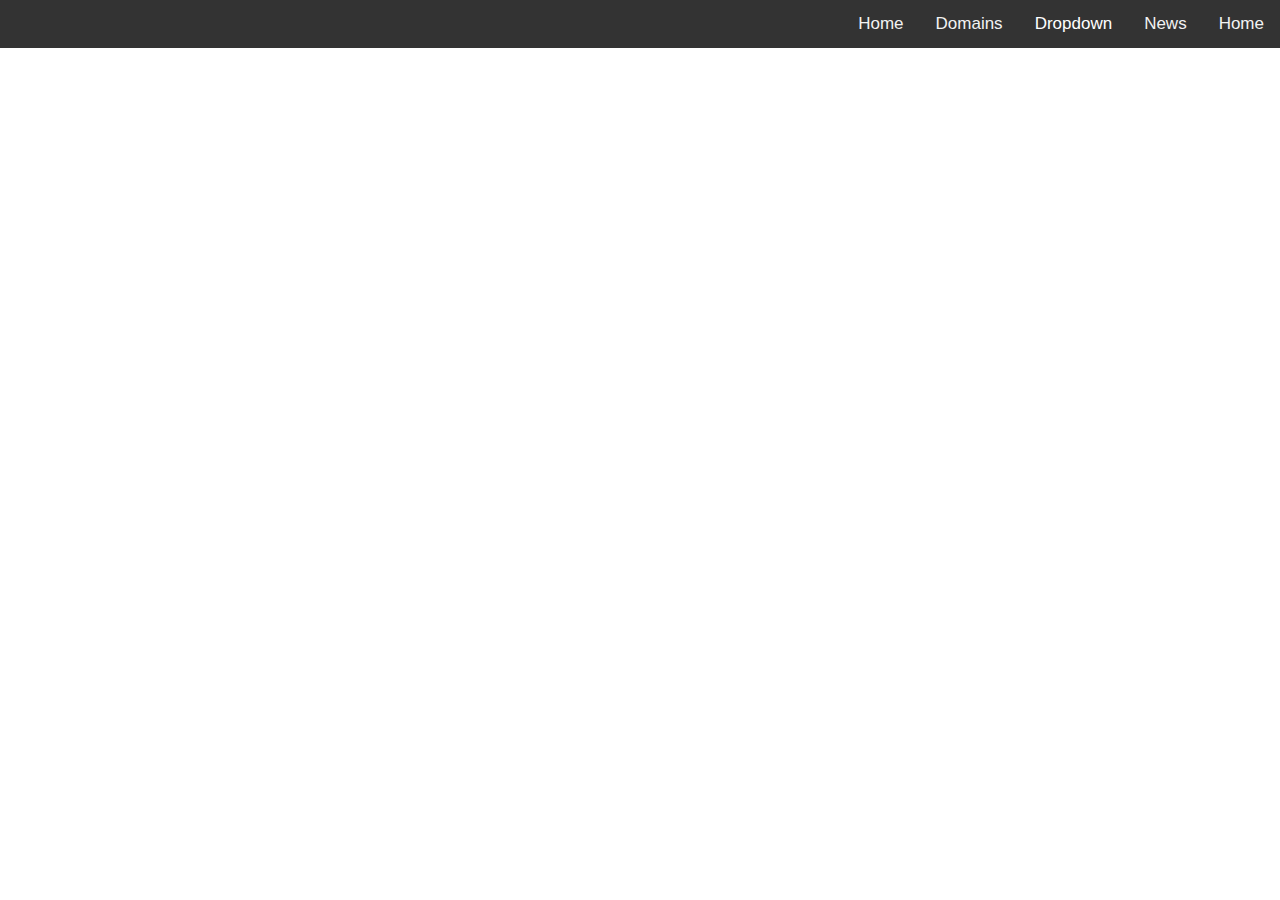
==== Masterhost/Pages/index.html @ a19b32c5 "index.html update" ====
<!DOCTYPE html>
<html lang="en">
<head>
    <meta charset="UTF-8">
    <meta name="viewport" content="width=device-width, initial-scale=1.0">
    <title>Home Page</title>
    <link rel="stylesheet" href="../css/index.css">
</head>
<body>
    <div class="topnav" id="myTopnav">
        <a href="#home" class="active">Home</a>
        <a href="#news">News</a>
        <div class="dropdown">
          <button class="dropbtn">Dropdown 
            <i class="fa fa-caret-down"></i>
          </button>
          <div class="dropdown-content">
            <a href="#">Link 1</a>
            <a href="#">Link 2</a>
            <a href="#">Link 3</a>
          </div>
        </div> 
        <a href="#contact">Domains</a>
        <a href="#about">Home</a>
        <a href="javascript:void(0);" style="font-size:15px;" class="icon" onclick="myFunction()">&#9776;</a>
      </div>
      <script src="../js/index.js"></script>
</body>
</html>
---- Masterhost/css/index.css ----
*{
  margin: 0;
  padding: 0;
  box-sizing: border-box;
}
body {margin:0;font-family:Arial}

.topnav {
  overflow: hidden;
  background-color: #333;
}

.topnav a {
  float: right;
  display: block;
  color: #f2f2f2;
  text-align: center;
  padding: 14px 16px;
  text-decoration: none;
  font-size: 17px;
}

.topnav .icon {
  display: none;
}

.dropdown {
  float: right;
  overflow: hidden;
}

.dropdown .dropbtn {
  font-size: 17px;    
  border: none;
  outline: none;
  color: white;
  padding: 14px 16px;
  background-color: inherit;
  font-family: inherit;
  margin: 0;
}

.dropdown-content {
  display: none;
  position: absolute;
  background-color: #f9f9f9;
  min-width: 160px;
  box-shadow: 0px 8px 16px 0px rgba(0,0,0,0.2);
  z-index: 1;
}

.dropdown-content a {
  float: none;
  color: black;
  padding: 12px 16px;
  text-decoration: none;
  display: block;
  text-align: left;
}

.topnav a:hover, .dropdown:hover .dropbtn {
  background-color: #555;
  color: white;
}

.dropdown-content a:hover {
  background-color: #ddd;
  color: black;
}

.dropdown:hover .dropdown-content {
  display: block;
}

@media screen and (max-width: 600px) {
  .topnav a:not(:first-child), .dropdown .dropbtn {
    display: none;
  }
  .topnav a.icon {
    float: right;
    display: block;
  }
}

@media screen and (max-width: 600px) {
  .topnav.responsive {position: relative;}
  .topnav.responsive .icon {
    position: absolute;
    right: 0;
    top: 0;
  }
  .topnav.responsive a {
    float: none;
    display: block;
    text-align: left;
  }
  .topnav.responsive .dropdown {float: none;}
  .topnav.responsive .dropdown-content {position: relative;}
  .topnav.responsive .dropdown .dropbtn {
    display: block;
    width: 100%;
    text-align: left;
  }
}
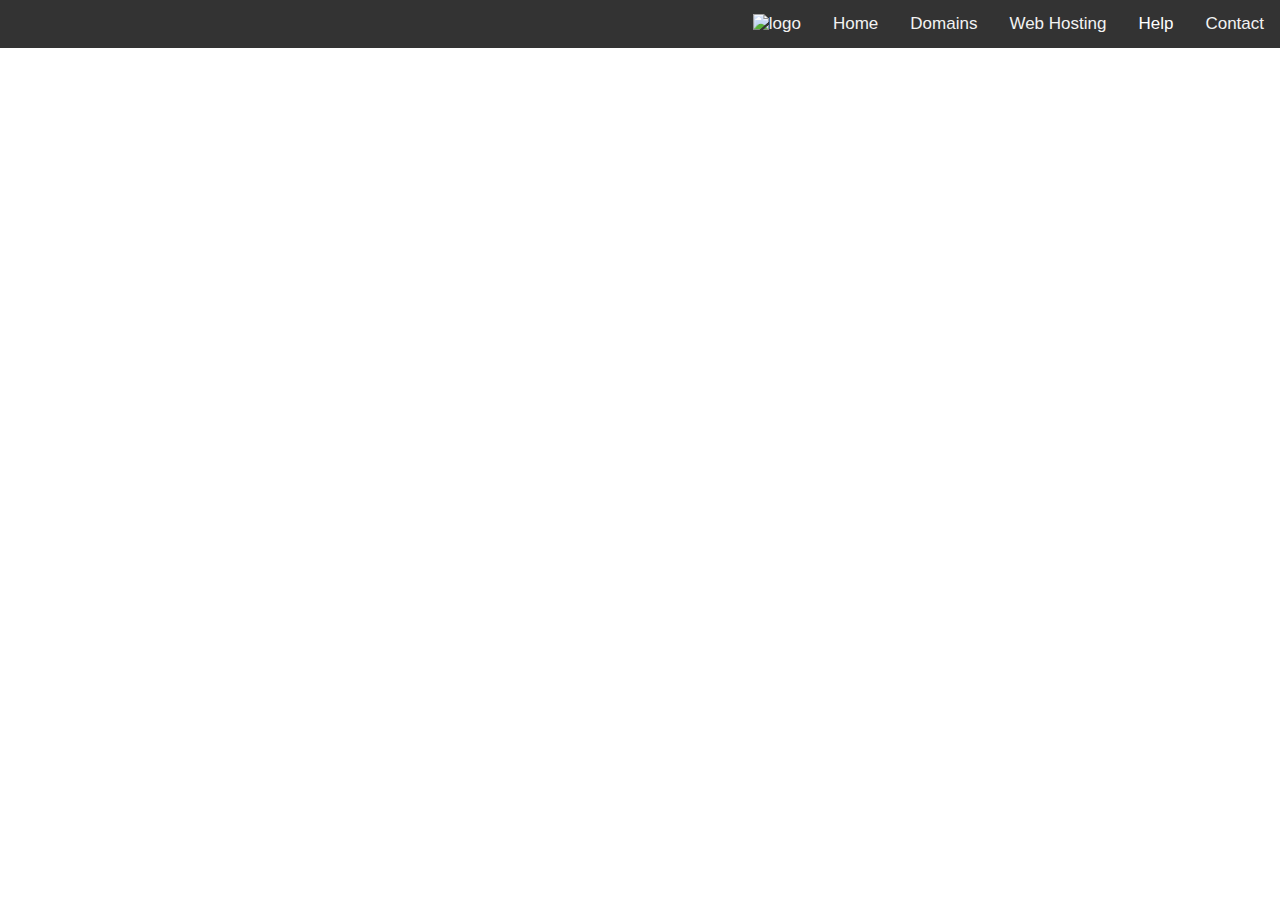
==== commit efefa806: "index.html update" ====
--- a/Masterhost/Pages/index.html
+++ b/Masterhost/Pages/index.html
@@ -8,20 +8,25 @@
 </head>
 <body>
     <div class="topnav" id="myTopnav">
-        <a href="#home" class="active">Home</a>
-        <a href="#news">News</a>
+        <a href="#home" class="active">Contact</a>
+       
         <div class="dropdown">
-          <button class="dropbtn">Dropdown 
+          <button class="dropbtn">Help 
             <i class="fa fa-caret-down"></i>
           </button>
           <div class="dropdown-content">
-            <a href="#">Link 1</a>
-            <a href="#">Link 2</a>
-            <a href="#">Link 3</a>
+            <a href="#">FAQs</a>
+            <a href="#">Location</a>
+           
           </div>
         </div> 
+         <a href="#news">Web Hosting</a>
         <a href="#contact">Domains</a>
         <a href="#about">Home</a>
+        <div class="logo"><a href="#home" class="active">
+            <img src="" alt="logo"/>
+        </a></div>
+        
         <a href="javascript:void(0);" style="font-size:15px;" class="icon" onclick="myFunction()">&#9776;</a>
       </div>
       <script src="../js/index.js"></script>
--- a/Masterhost/css/index.css
+++ b/Masterhost/css/index.css
@@ -73,7 +73,7 @@
 }
 
 @media screen and (max-width: 600px) {
-  .topnav a:not(:first-child), .dropdown .dropbtn {
+  .topnav a, .dropdown .dropbtn {
     display: none;
   }
   .topnav a.icon {
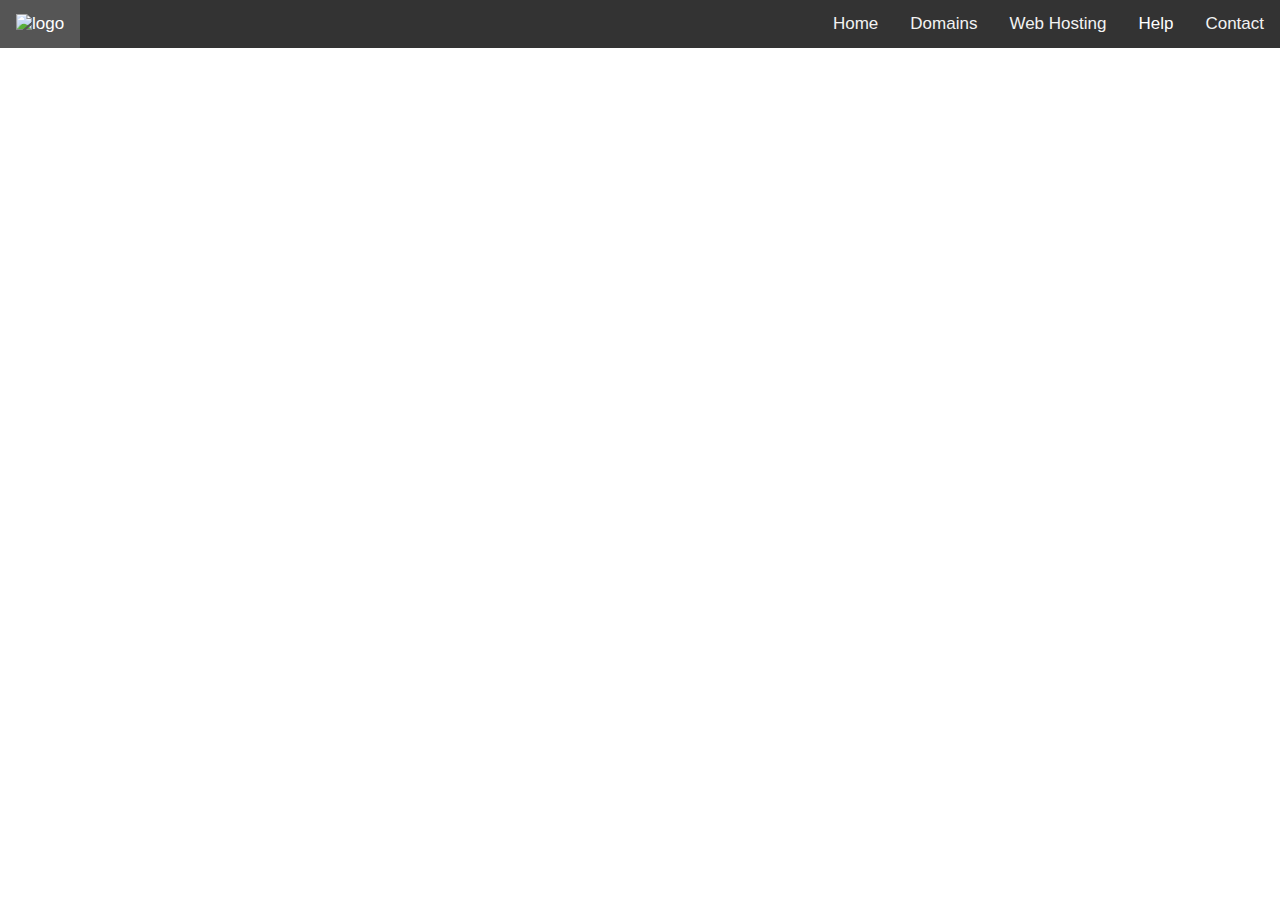
==== commit 7ee33839: "index.html update" ====
--- a/Masterhost/Pages/index.html
+++ b/Masterhost/Pages/index.html
@@ -3,6 +3,8 @@
 <head>
     <meta charset="UTF-8">
     <meta name="viewport" content="width=device-width, initial-scale=1.0">
+    <script src="https://ajax.googleapis.com/ajax/libs/jquery/3.5.1/jquery.min.js"></script>
+  <script src="https://maxcdn.bootstrapcdn.com/bootstrap/3.4.1/js/bootstrap.min.js"></script>
     <title>Home Page</title>
     <link rel="stylesheet" href="../css/index.css">
 </head>
--- a/Masterhost/css/index.css
+++ b/Masterhost/css/index.css
@@ -72,8 +72,11 @@
   display: block;
 }
 
+.logo{
+  float: left;
+}
 @media screen and (max-width: 600px) {
-  .topnav a, .dropdown .dropbtn {
+  .topnav a:not(:last-child), .dropdown .dropbtn {
     display: none;
   }
   .topnav a.icon {
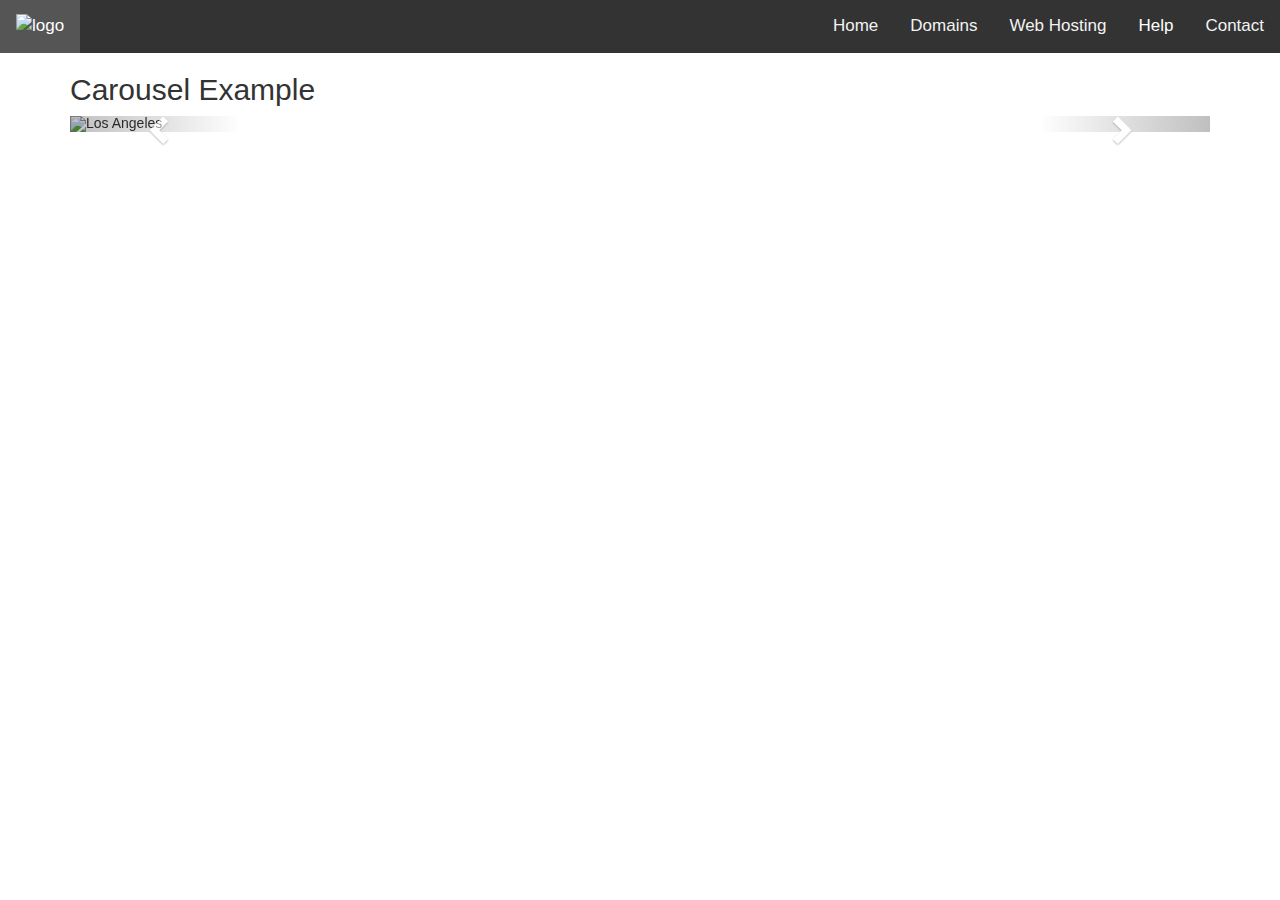
==== commit 753cc763: "adding carousel" ====
--- a/Masterhost/Pages/index.html
+++ b/Masterhost/Pages/index.html
@@ -3,6 +3,7 @@
 <head>
     <meta charset="UTF-8">
     <meta name="viewport" content="width=device-width, initial-scale=1.0">
+    <link rel="stylesheet" href="https://maxcdn.bootstrapcdn.com/bootstrap/3.4.1/css/bootstrap.min.css">
     <script src="https://ajax.googleapis.com/ajax/libs/jquery/3.5.1/jquery.min.js"></script>
   <script src="https://maxcdn.bootstrapcdn.com/bootstrap/3.4.1/js/bootstrap.min.js"></script>
     <title>Home Page</title>
@@ -31,6 +32,44 @@
         
         <a href="javascript:void(0);" style="font-size:15px;" class="icon" onclick="myFunction()">&#9776;</a>
       </div>
+
+      <!--carousel-->
+      <div class="container">
+        <h2>Carousel Example</h2>  
+        <div id="myCarousel" class="carousel slide" data-ride="carousel">
+          <!-- Indicators -->
+          <ol class="carousel-indicators">
+            <li data-target="#myCarousel" data-slide-to="0" class="active"></li>
+            <li data-target="#myCarousel" data-slide-to="1"></li>
+            <li data-target="#myCarousel" data-slide-to="2"></li>
+          </ol>
+      
+          <!-- Wrapper for slides -->
+          <div class="carousel-inner">
+            <div class="item active">
+              <img src="la.jpg" alt="Los Angeles" style="width:100%;">
+            </div>
+      
+            <div class="item">
+              <img src="chicago.jpg" alt="Chicago" style="width:100%;">
+            </div>
+          
+            <div class="item">
+              <img src="ny.jpg" alt="New york" style="width:100%;">
+            </div>
+          </div>
+      
+          <!-- Left and right controls -->
+          <a class="left carousel-control" href="#myCarousel" data-slide="prev">
+            <span class="glyphicon glyphicon-chevron-left"></span>
+            <span class="sr-only">Previous</span>
+          </a>
+          <a class="right carousel-control" href="#myCarousel" data-slide="next">
+            <span class="glyphicon glyphicon-chevron-right"></span>
+            <span class="sr-only">Next</span>
+          </a>
+        </div>
+      </div>
       <script src="../js/index.js"></script>
 </body>
 </html>
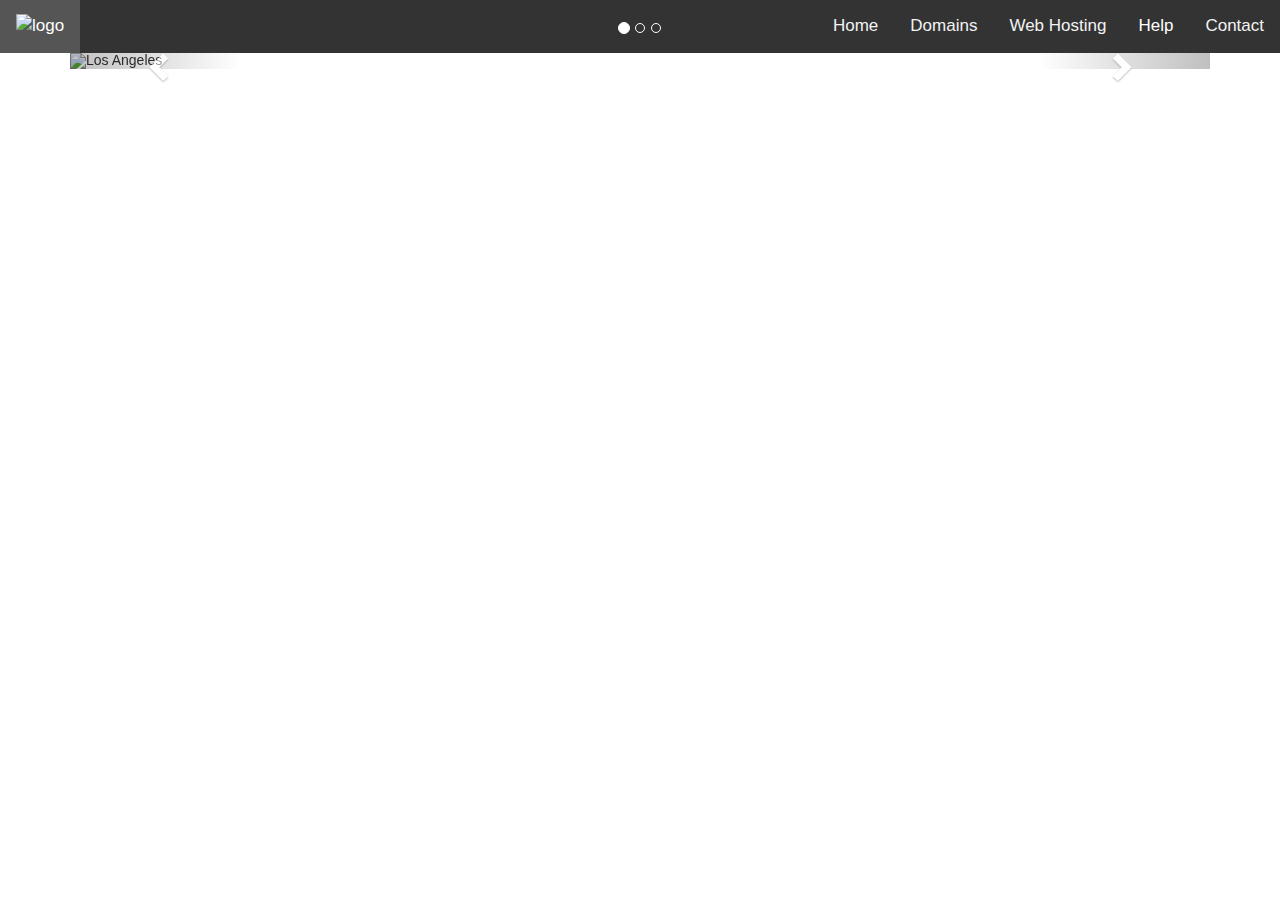
==== commit 8cd242eb: "index.html update" ====
--- a/Masterhost/Pages/index.html
+++ b/Masterhost/Pages/index.html
@@ -18,14 +18,14 @@
             <i class="fa fa-caret-down"></i>
           </button>
           <div class="dropdown-content">
-            <a href="#">FAQs</a>
-            <a href="#">Location</a>
+            <a href="FAQs.html">FAQs</a>
+            <a href="Location.html">Location</a>
            
           </div>
         </div> 
-         <a href="#news">Web Hosting</a>
-        <a href="#contact">Domains</a>
-        <a href="#about">Home</a>
+         <a href="WebHosting.html">Web Hosting</a>
+        <a href="Domains.html">Domains</a>
+        <a href="index.html">Home</a>
         <div class="logo"><a href="#home" class="active">
             <img src="" alt="logo"/>
         </a></div>
@@ -35,7 +35,6 @@
 
       <!--carousel-->
       <div class="container">
-        <h2>Carousel Example</h2>  
         <div id="myCarousel" class="carousel slide" data-ride="carousel">
           <!-- Indicators -->
           <ol class="carousel-indicators">
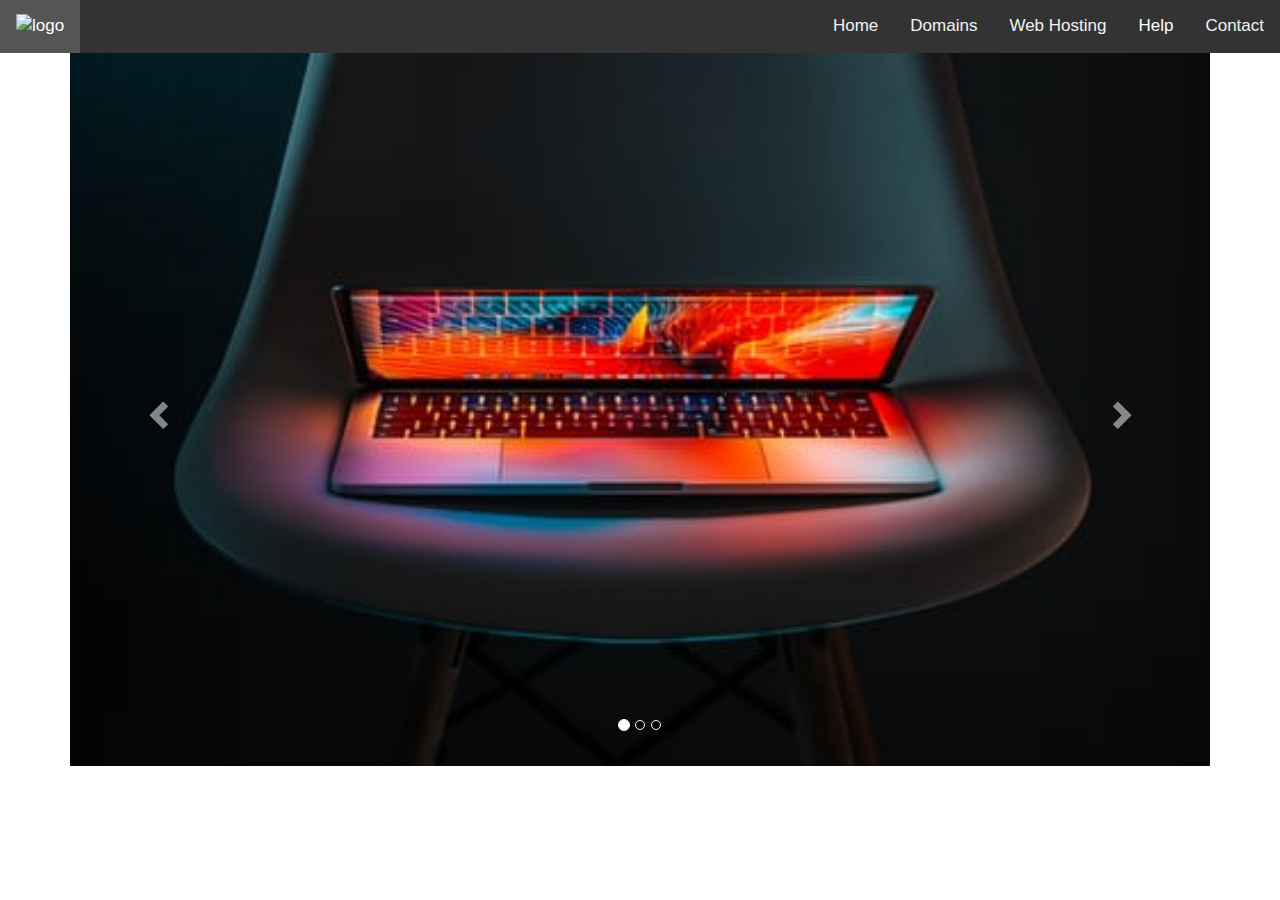
==== commit 6dc0c97b: "index.html" ====
--- a/Masterhost/Pages/index.html
+++ b/Masterhost/Pages/index.html
@@ -46,15 +46,15 @@
           <!-- Wrapper for slides -->
           <div class="carousel-inner">
             <div class="item active">
-              <img src="la.jpg" alt="Los Angeles" style="width:100%;">
+              <img src="../Images/L1.jpg" alt="Los Angeles" style="width:100%;">
             </div>
       
             <div class="item">
-              <img src="chicago.jpg" alt="Chicago" style="width:100%;">
+              <img src="../Images/L1.jpg" alt="Chicago" style="width:100%;">
             </div>
           
             <div class="item">
-              <img src="ny.jpg" alt="New york" style="width:100%;">
+              <img src="../Images/L1.jpg" alt="New york" style="width:100%;">
             </div>
           </div>
       
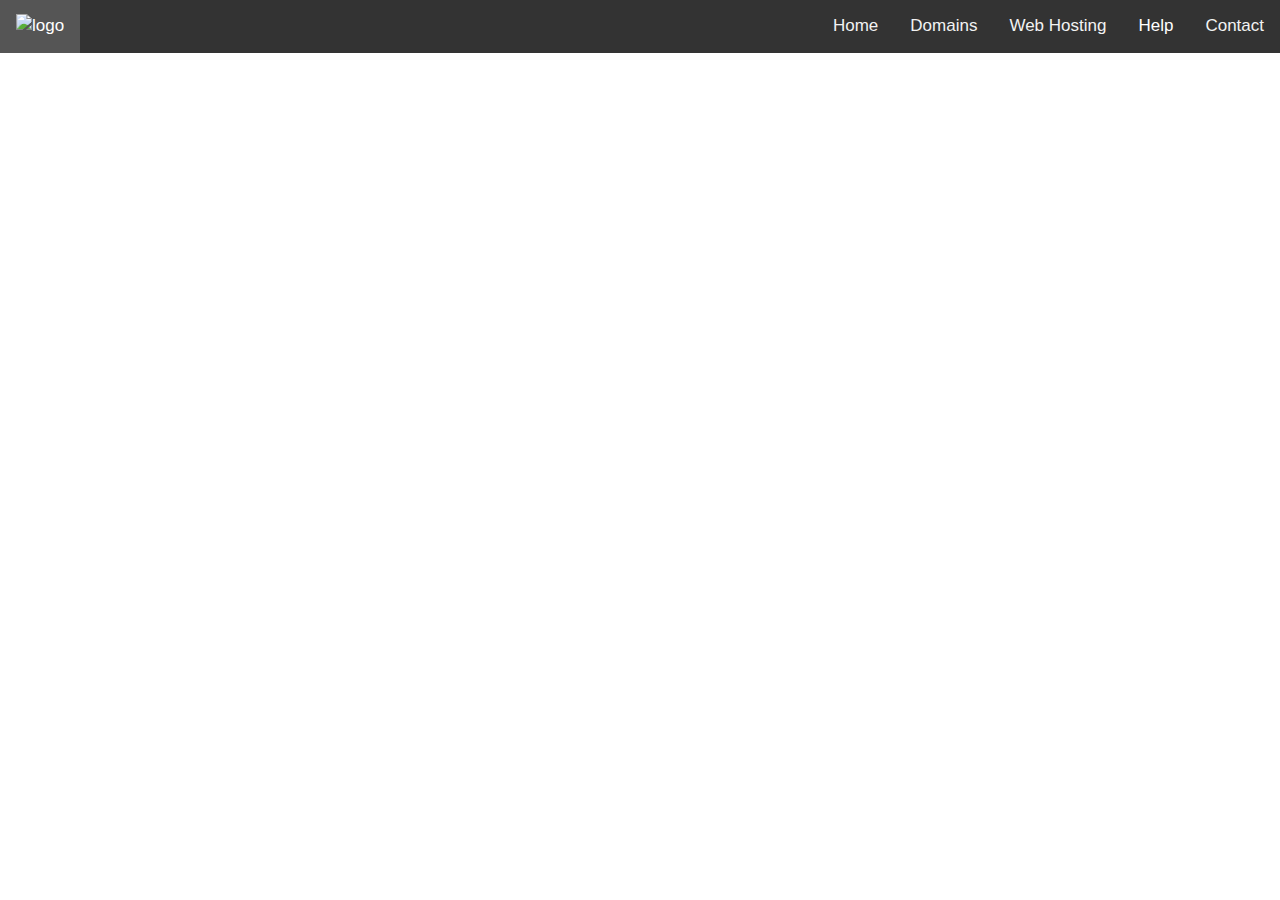
==== commit 833f5a9b: "index.htm update" ====
--- a/Masterhost/Pages/index.html
+++ b/Masterhost/Pages/index.html
@@ -33,42 +33,7 @@
         <a href="javascript:void(0);" style="font-size:15px;" class="icon" onclick="myFunction()">&#9776;</a>
       </div>
 
-      <!--carousel-->
-      <div class="container">
-        <div id="myCarousel" class="carousel slide" data-ride="carousel">
-          <!-- Indicators -->
-          <ol class="carousel-indicators">
-            <li data-target="#myCarousel" data-slide-to="0" class="active"></li>
-            <li data-target="#myCarousel" data-slide-to="1"></li>
-            <li data-target="#myCarousel" data-slide-to="2"></li>
-          </ol>
-      
-          <!-- Wrapper for slides -->
-          <div class="carousel-inner">
-            <div class="item active">
-              <img src="../Images/L1.jpg" alt="Los Angeles" style="width:100%;">
-            </div>
-      
-            <div class="item">
-              <img src="../Images/L1.jpg" alt="Chicago" style="width:100%;">
-            </div>
-          
-            <div class="item">
-              <img src="../Images/L1.jpg" alt="New york" style="width:100%;">
-            </div>
-          </div>
-      
-          <!-- Left and right controls -->
-          <a class="left carousel-control" href="#myCarousel" data-slide="prev">
-            <span class="glyphicon glyphicon-chevron-left"></span>
-            <span class="sr-only">Previous</span>
-          </a>
-          <a class="right carousel-control" href="#myCarousel" data-slide="next">
-            <span class="glyphicon glyphicon-chevron-right"></span>
-            <span class="sr-only">Next</span>
-          </a>
-        </div>
-      </div>
+     
       <script src="../js/index.js"></script>
 </body>
 </html>
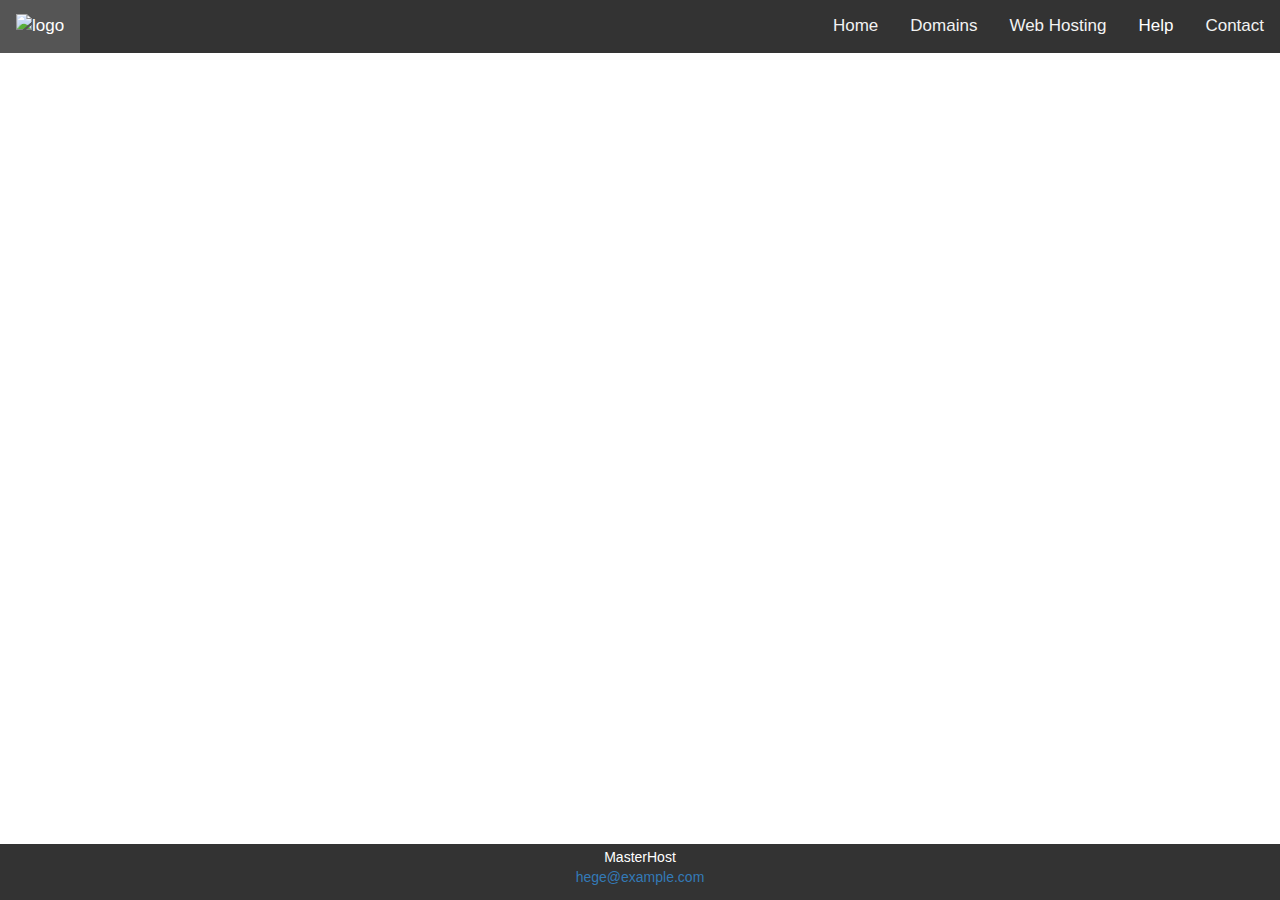
==== commit 862d8bda: "domain.html update" ====
--- a/Masterhost/Pages/index.html
+++ b/Masterhost/Pages/index.html
@@ -33,7 +33,10 @@
         <a href="javascript:void(0);" style="font-size:15px;" class="icon" onclick="myFunction()">&#9776;</a>
       </div>
 
-     
+      <footer>
+        <p>MasterHost<br>
+        <a href="mailto:hege@example.com">hege@example.com</a></p>
+      </footer>
       <script src="../js/index.js"></script>
 </body>
 </html>
--- a/Masterhost/css/index.css
+++ b/Masterhost/css/index.css
@@ -104,4 +104,28 @@
     width: 100%;
     text-align: left;
   }
+}
+
+/*body*/
+.background{
+  background-color: #333;
+  background-repeat: no-repeat;
+  width: 100%;
+  height: auto;
+}
+h1{
+  padding: 70px;
+  color: #fff;
+}
+
+/*footer*/
+footer {
+  text-align: center;
+  padding: 3px;
+  background-color: #333;
+  color: white;
+  position:absolute;
+  width: 100%;
+  bottom: 0;
+  
 }